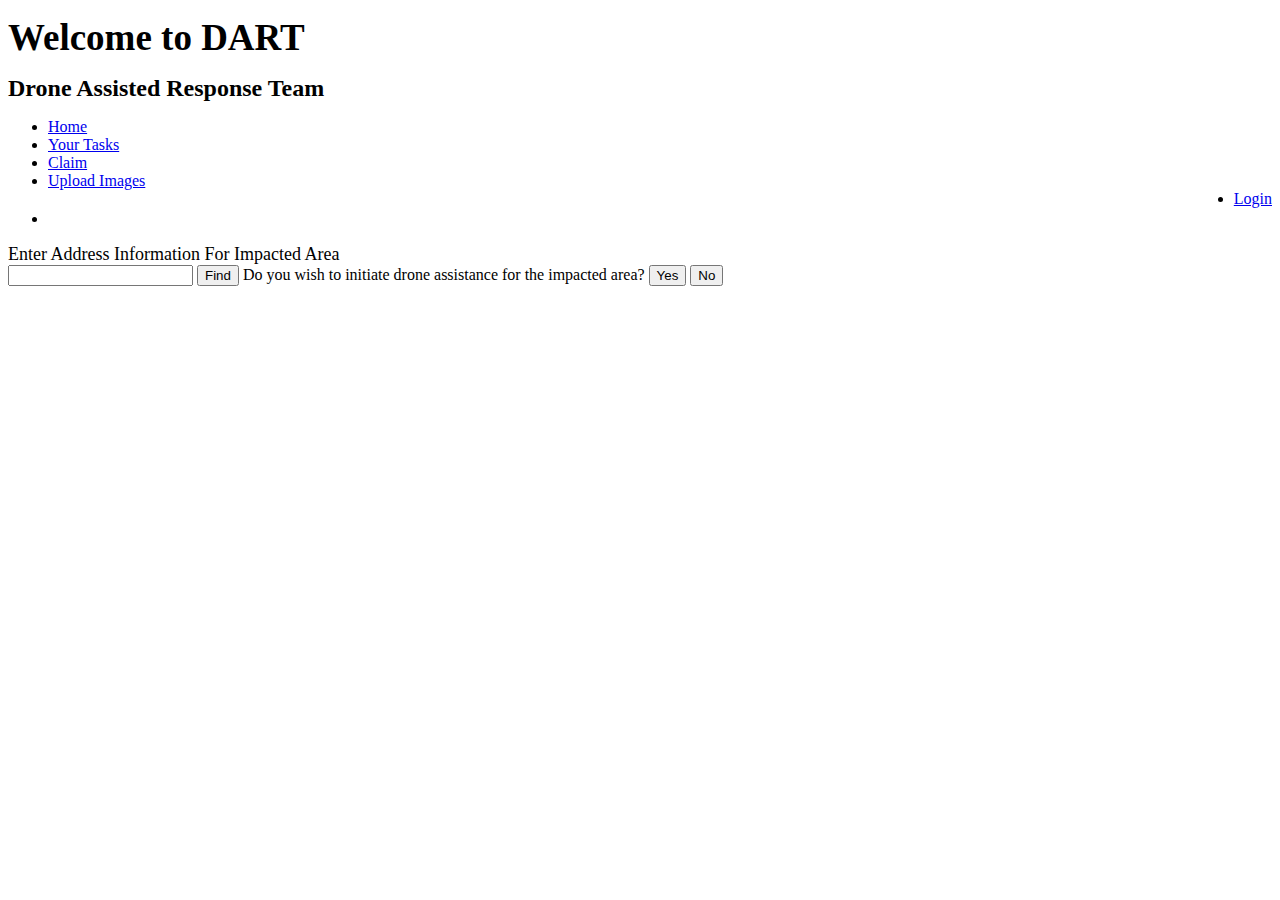
==== src/main/resources/templates/home.html @ 288fffa8 "Merge pull request #1 from karmicjay/master" ====
<!DOCTYPE html>
<html>
<head>
<title>DART - Drone Assisted Response Team</title>
<meta name="viewport" content="width=device-width, initial-scale=1.0" />
<script src="https://ajax.googleapis.com/ajax/libs/jquery/1.10.2/jquery.min.js"></script>
<link rel="stylesheet" type="text/css" href="styles.css" />
<script src="scripts.js"></script>
</head>
<body onload="GoogleMapInit('GoogleMaps', 40.7127837, -74.00594130000002, 'Hartford,CT');">
<p><span style="font-size:37px;"><strong>Welcome to DART</strong></span></p>
<p>
<span style="font-size:24px;">
<strong>Drone Assisted Response Team</strong></span>
</p>
<ul>
  <li><a class="active" href="index.html">Home</a></li>
  <li><a href="#news">Your Tasks</a></li>
  <li><a href="#contact">Claim</a></li>
  <li><a href="index2.html">Upload Images</a></li>
  <li style="float:right"><a class="active" href="#about">Login</a></li>
</ul>
<p>
<div th:if="${message}">
		<h2 th:text="${message}"/>
	</div>

	<div>
		<ul>
			<li th:each="file : ${files}" th:text="${file}"></li>
		</ul>
	</div>
</p>	
<span style="font-size:18px;"><label>Enter Address Information For Impacted Area</label></span>
<div id="wb_JavaScript1">
<div id="GoogleMaps"></div>
</div>
<script type='text/javascript' src='http://maps.google.com/maps/api/js?sensor=false'></script>
<input type="text" id="Editbox1" name="address" value="" />
<input type="button" id="Button1" onclick="GoogleMapcall()" name="" value="Find" />
<label for="" id="Label2">Do you wish to initiate drone assistance for the impacted area?</label>
<input type="button" id="Button2" onclick="callClaimSvcByzip()" name="" value="Yes" />
<input type="button" id="Button3" name="" value="No" />
</body>
</html>
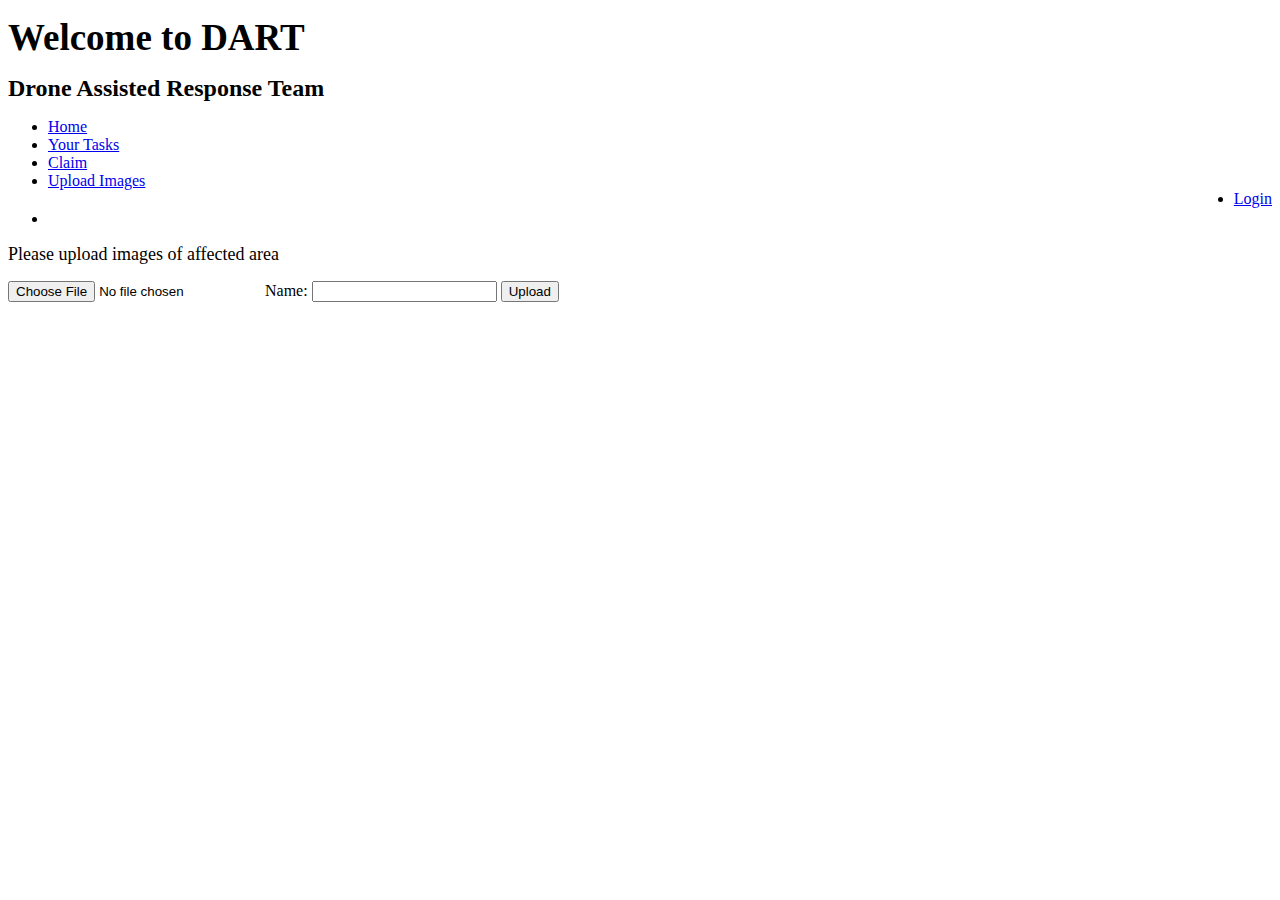
==== commit d7e2583a: "Merge remote-tracking branch 'refs/remotes/emilda/master'" ====
--- a/src/main/resources/templates/home.html
+++ b/src/main/resources/templates/home.html
@@ -1,5 +1,5 @@
 <!DOCTYPE html>
-<html>
+<html xmlns:th="http://www.thymeleaf.org">
 <head>
 <title>DART - Drone Assisted Response Team</title>
 <meta name="viewport" content="width=device-width, initial-scale=1.0" />
@@ -31,15 +31,18 @@
 		</ul>
 	</div>
 </p>	
-<span style="font-size:18px;"><label>Enter Address Information For Impacted Area</label></span>
-<div id="wb_JavaScript1">
-<div id="GoogleMaps"></div>
+
+<P>
+<span style="font-size:18px;"><label>Please upload images of affected area</label></span>
+</P>
+<div>
+	<form method="POST" enctype="multipart/form-data" action="/upload">
+		<input type="file" id="Button1" accept="image/*" name="file" />
+		Name: <input type="text" name="name" />
+  		<input type="submit" id="Button1" value="Upload" />
+	</form>
 </div>
-<script type='text/javascript' src='http://maps.google.com/maps/api/js?sensor=false'></script>
-<input type="text" id="Editbox1" name="address" value="" />
-<input type="button" id="Button1" onclick="GoogleMapcall()" name="" value="Find" />
-<label for="" id="Label2">Do you wish to initiate drone assistance for the impacted area?</label>
-<input type="button" id="Button2" onclick="callClaimSvcByzip()" name="" value="Yes" />
-<input type="button" id="Button3" name="" value="No" />
+
+
 </body>
 </html>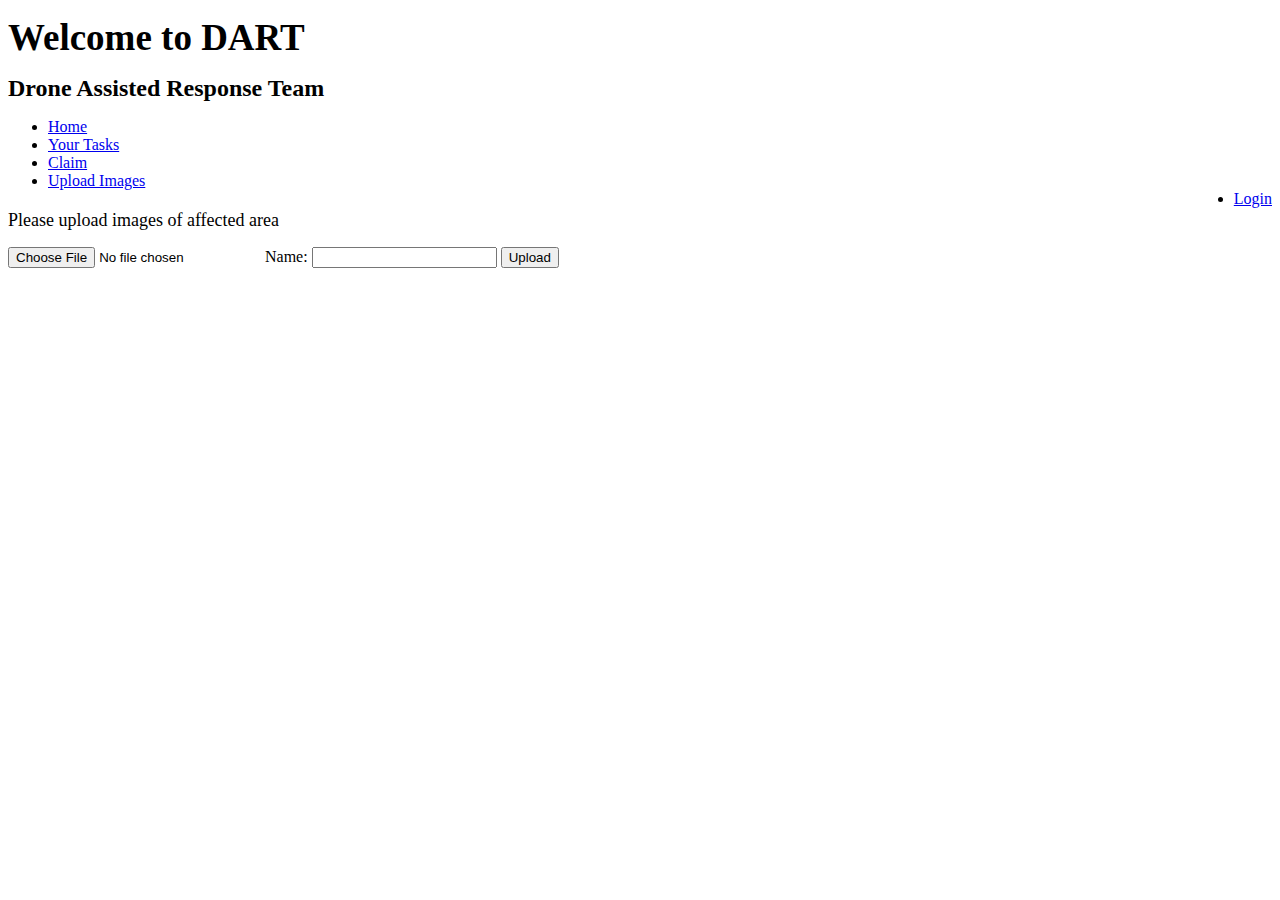
==== commit b1a5be49: "upload returns back to home page" ====
--- a/src/main/resources/templates/home.html
+++ b/src/main/resources/templates/home.html
@@ -24,12 +24,6 @@
 <div th:if="${message}">
 		<h2 th:text="${message}"/>
 	</div>
-
-	<div>
-		<ul>
-			<li th:each="file : ${files}" th:text="${file}"></li>
-		</ul>
-	</div>
 </p>	
 
 <P>
